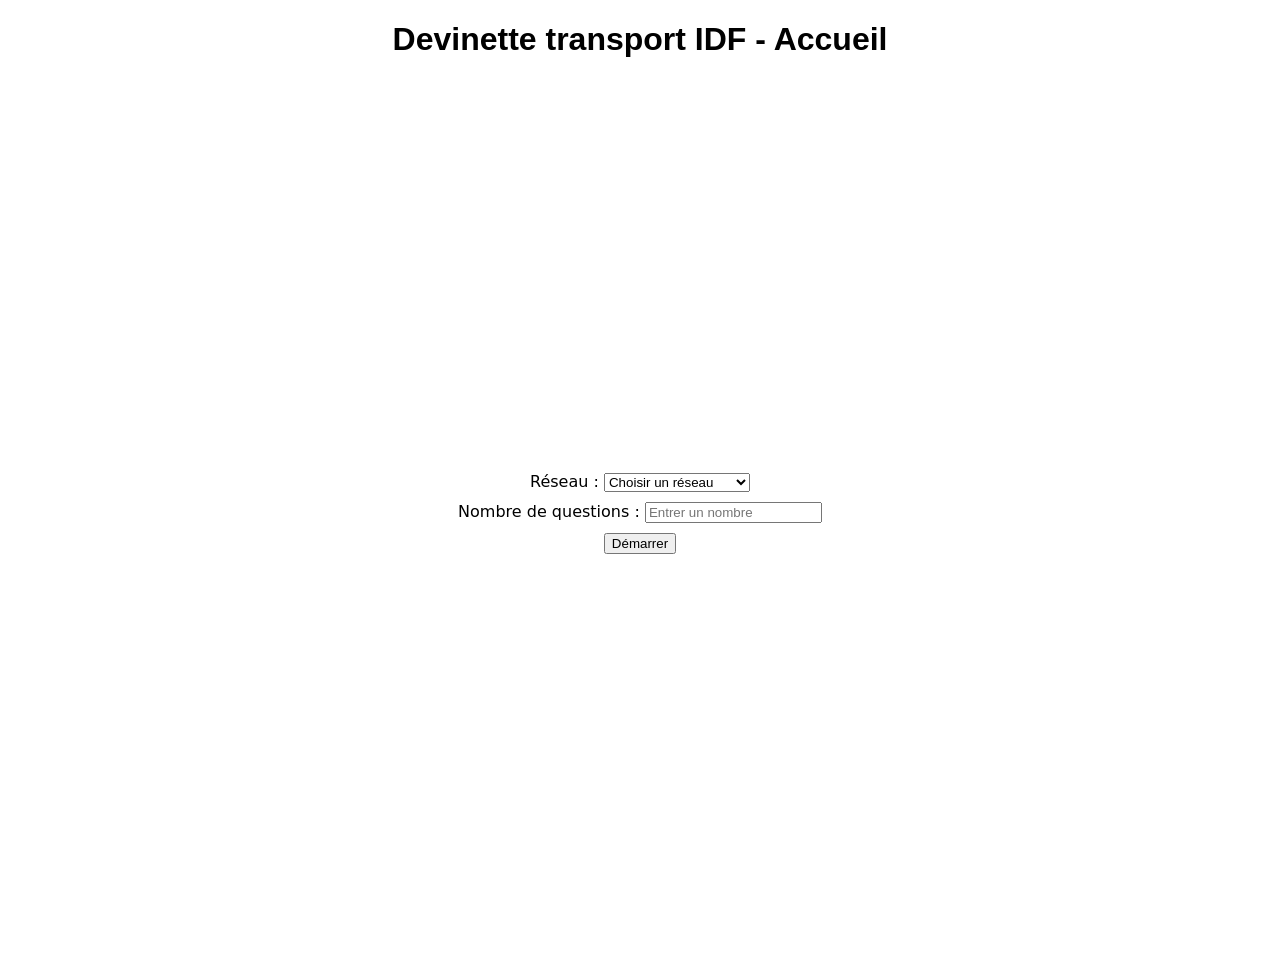
==== index.html @ ab46c7ef "Version 1.0 Première publication du site" ====
<!DOCTYPE html>
<html lang="fr">
<head>
    <meta charset="UTF-8">
    <meta name="viewport" content="width=device-width, initial-scale=1.0">
    <title>Devinette transport IDF</title>
    <link rel="stylesheet" href="style.css">
    <link rel="shortcut icon" href="favicon.png" type="image/png">
</head>
<body>
    <h1 class="title">Devinette transport IDF - Accueil</h1>
    <div class="container">
        <div class="card"><label for="reseau">Réseau : </label>
        <select id="reseau">
            <option value="null" selected disabled>Choisir un réseau</option>
            <option value="metro">Métro</option>
            <option value="train">Train/RER</option>
            <option value="bus" disabled>Bus &lpar;À venir&rpar;</option>
            <option value="tram" disabled>Tram/Câble &lpar;À venir&rpar;</option>
        </select></div>
        <div class="card"><label for="nbQuestions">Nombre de questions : </label>
        <input id="nbQuestions" type="number" placeholder="Entrer un nombre"></div>
        <button id="startQuizButton" class="card">Démarrer</button>
    </div>

    <script src="accueil.js"></script>
</body>
</html>
---- style.css ----
body {
    font-family: system-ui, -apple-system, BlinkMacSystemFont, 'Segoe UI', Roboto, Oxygen, Ubuntu, Cantarell, 'Open Sans', 'Helvetica Neue', sans-serif;
}

.title {
    text-align: center;
    font-family: 'Gill Sans', 'Gill Sans MT', Calibri, 'Trebuchet MS', sans-serif;
    margin-bottom: 5px;
}

#version {
    text-align: center;
    margin-top: 0;
    color: gray;
}

.container {
    display: flex;
    flex-direction: column;
    justify-content: center;
    align-items: center;
    height: 100vh;
}

.container-res {
    display: grid;
    grid-template-columns: repeat(auto-fill, minmax(300px, 1fr));
    gap: 20px;
    padding: 20px;
}

.card {
    margin: 5px;
}

.line-button {
    display: flex;
}

img {
    height: 30px;
}

#buttons {
    display: grid;
    grid-template-columns: repeat(5, 1fr);
    gap: 10px;
}

#valider {
    margin-top: 15px;
}

.result-block {
    border: 1px solid #ccc;
    border-radius: 8px;
    padding: 15px;
    background-color: #f9f9f9;
}

.result-block h3 {
    margin-top: 0;
}

.bonnes, .utilisateur {
    margin-bottom: 10px;
}

.ligne {
    margin: 3px;
}

@media (prefers-color-scheme: dark) {
    body {
        background: black;
        color: white;
    }

    .result-block {
        background-color: #333;
        border-color: #555;
    }
}
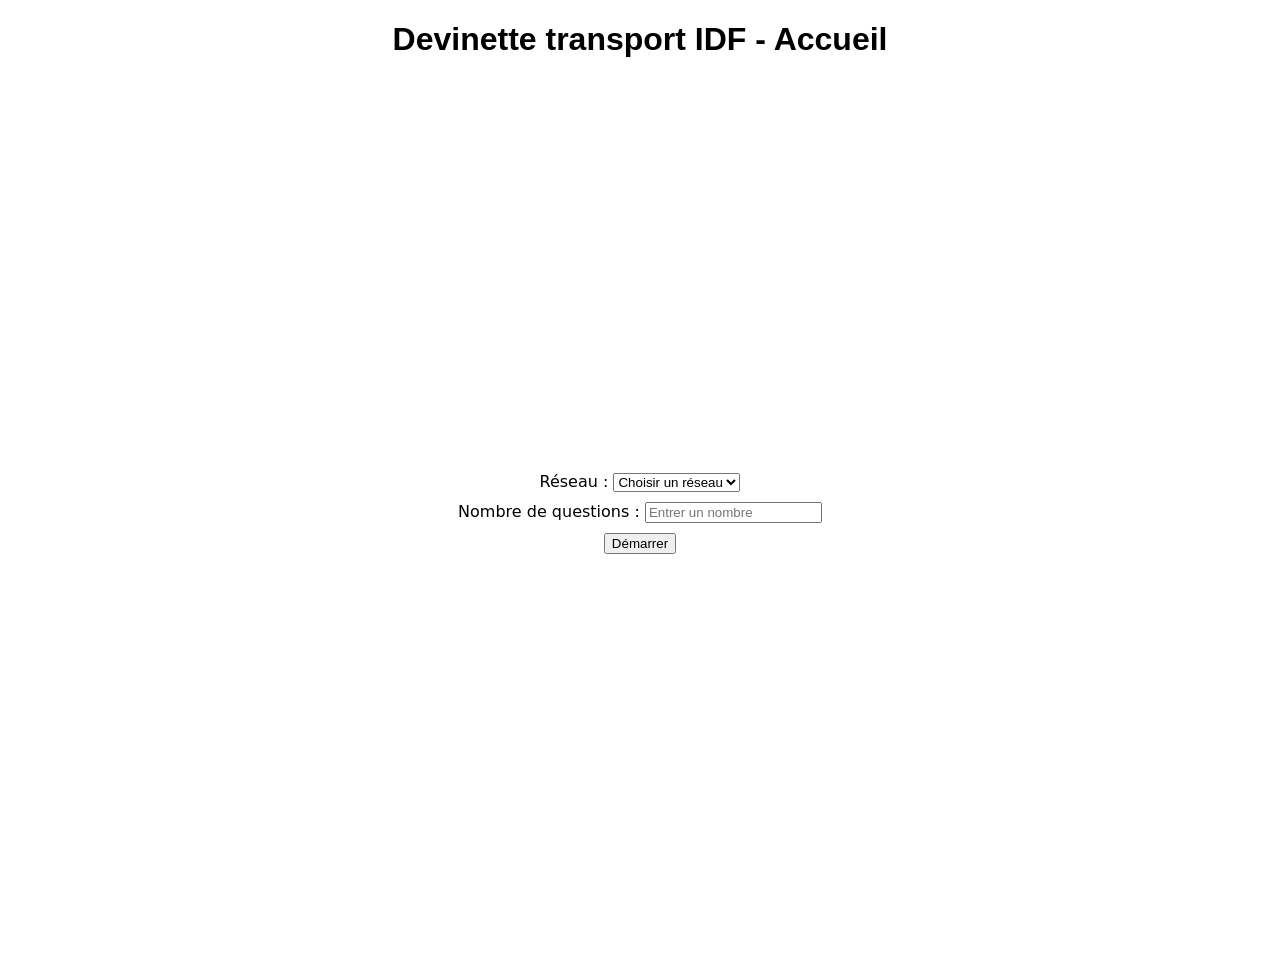
==== commit fba99a47: "Version 2.0 Ajout du réseau de Tram/Câble" ====
--- a/index.html
+++ b/index.html
@@ -16,7 +16,7 @@
             <option value="metro">Métro</option>
             <option value="train">Train/RER</option>
             <option value="bus" disabled>Bus &lpar;À venir&rpar;</option>
-            <option value="tram" disabled>Tram/Câble &lpar;À venir&rpar;</option>
+            <option value="tram">Tram/Câble</option>
         </select></div>
         <div class="card"><label for="nbQuestions">Nombre de questions : </label>
         <input id="nbQuestions" type="number" placeholder="Entrer un nombre"></div>
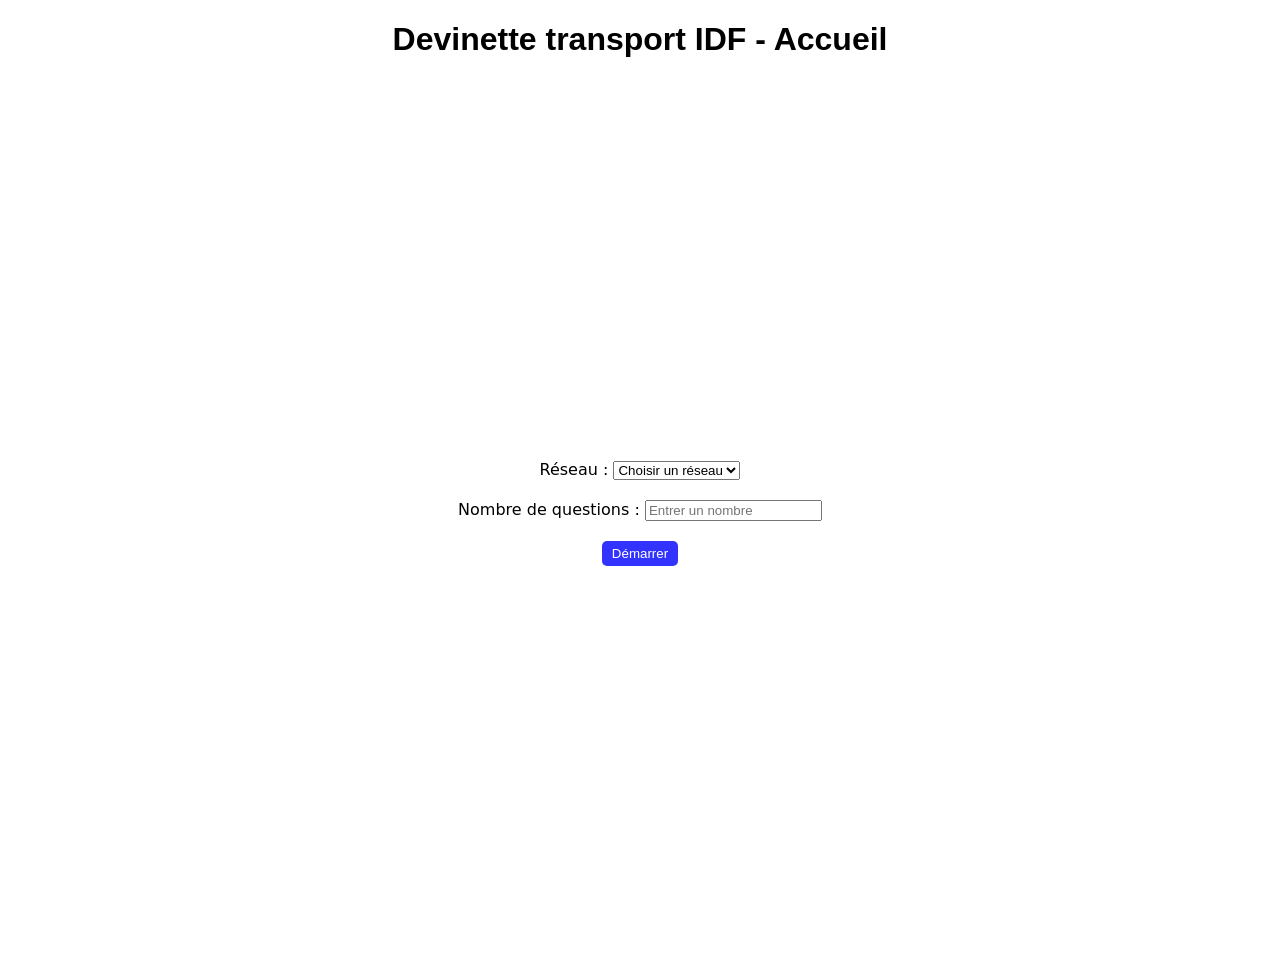
==== commit edbafcf1: "Version 2.2 Optimisations diverses : - Ajout d'une alerte pour prévenir que les champs doivent être " ====
--- a/index.html
+++ b/index.html
@@ -15,12 +15,11 @@
             <option value="null" selected disabled>Choisir un réseau</option>
             <option value="metro">Métro</option>
             <option value="train">Train/RER</option>
-            <option value="bus" disabled>Bus &lpar;À venir&rpar;</option>
             <option value="tram">Tram/Câble</option>
         </select></div>
         <div class="card"><label for="nbQuestions">Nombre de questions : </label>
         <input id="nbQuestions" type="number" placeholder="Entrer un nombre"></div>
-        <button id="startQuizButton" class="card">Démarrer</button>
+        <button id="startQuizButton" class="card bouton">Démarrer</button>
     </div>
 
     <script src="accueil.js"></script>
--- a/style.css
+++ b/style.css
@@ -12,6 +12,10 @@
     text-align: center;
     margin-top: 0;
     color: gray;
+}
+
+#reseau {
+    margin-bottom: 10px;
 }
 
 .container {
@@ -29,7 +33,7 @@
     padding: 20px;
 }
 
-.card {
+.card, .ligne {
     margin: 5px;
 }
 
@@ -47,8 +51,22 @@
     gap: 10px;
 }
 
-#valider {
+.bouton {
     margin-top: 15px;
+    background-color: #3333FF;
+    color: white;
+    border-radius: 5px;
+    padding: 5px 10px;
+    border: none;
+    cursor: pointer;
+}
+
+.bouton:hover {
+    background-color: blue;
+}
+
+.resultBtns, #resultScore {
+    margin-left: 20px;
 }
 
 .result-block {
@@ -66,10 +84,6 @@
     margin-bottom: 10px;
 }
 
-.ligne {
-    margin: 3px;
-}
-
 @media (prefers-color-scheme: dark) {
     body {
         background: black;
